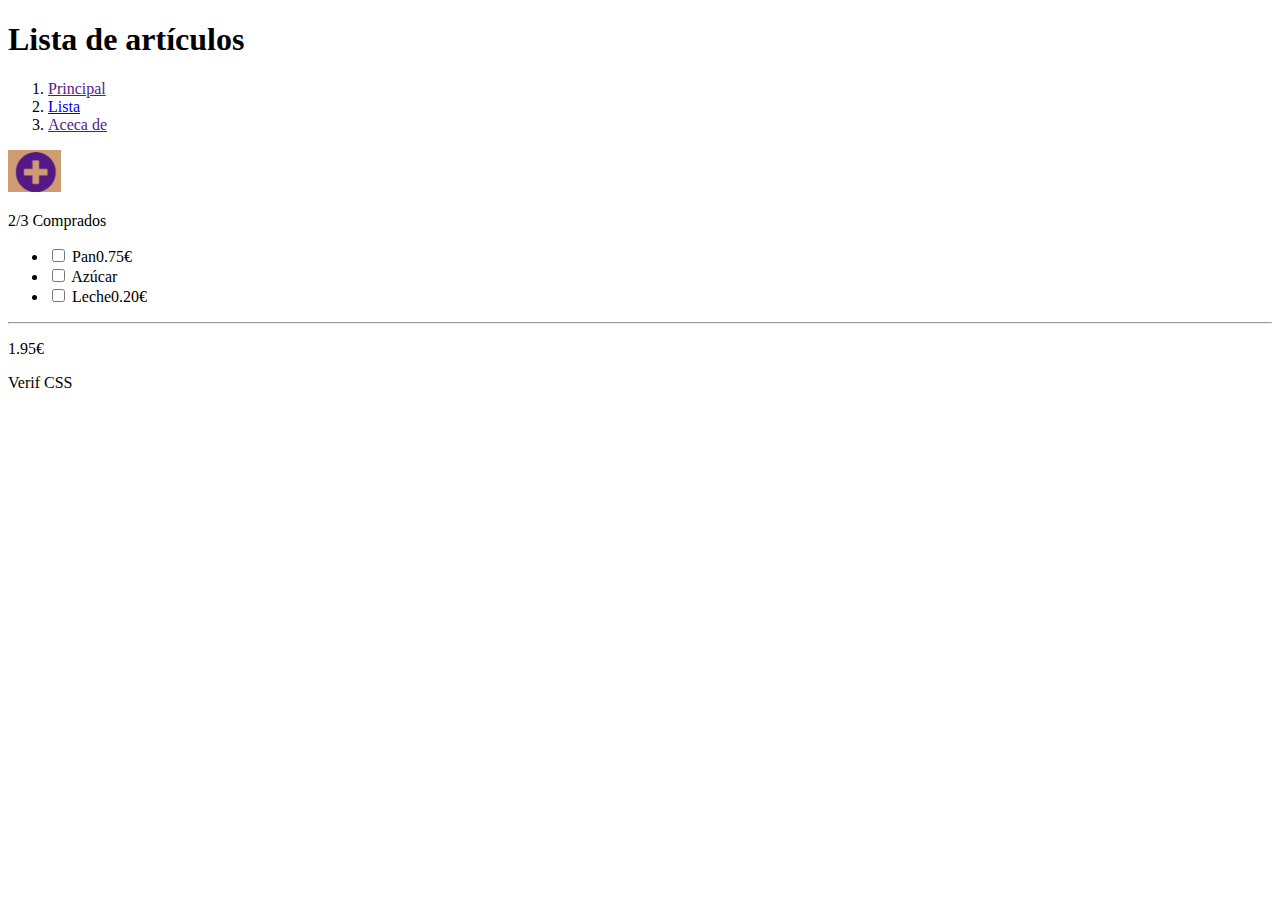
==== index.html @ 187d398a "Edit index HTML" ====
<!DOCTYPE html>
<html lang="es">
    <head>
        <meta charset="UTF-8" />
        <meta http-equiv="X-UA-Compatible" content="IE=edge" />
        <meta name="viewport" content="width=device-width, initial-scale=1.0" />
        <title>Lista de compra</title>
        <link rel="shortcut icon" href="descarga.png" type="image/png" />
        <link rel="stylesheet" href="style.css" />
    </head>
    <body>
        <header>
            <h1>Lista de artículos</h1>
            <nav>
                <ol>
                    <li><a href="">Principal</a></li>
                    <li><a href="formulario.html">Lista</a></li>
                    <li><a href="">Aceca de</a></li>
                </ol>
            </nav>
        </header>
        <div>
            <img src="./Ico+.png" alt="agregar" />
            <p>2/3 Comprados</p>
        </div>
        <section>
            <ul>
                <li>
                    <input type="checkbox" name="compra" id="pan" />
                    <label for="pan">Pan</label>0.75€
                </li>
                <li>
                    <input type="checkbox" name="compra" id="azucar" />
                    <label for="azucar">Azúcar</label>
                </li>
                <li>
                    <input type="checkbox" name="compra" id="leche" />
                    <label for="leche">Leche</label>0.20€
                </li>
            </ul>
            <hr />
            <p>1.95€</p>
        </section>
        <footer>Verif CSS</footer>
    </body>
</html>
---- style.css ----
* {
    box-sizing: border-box;
}
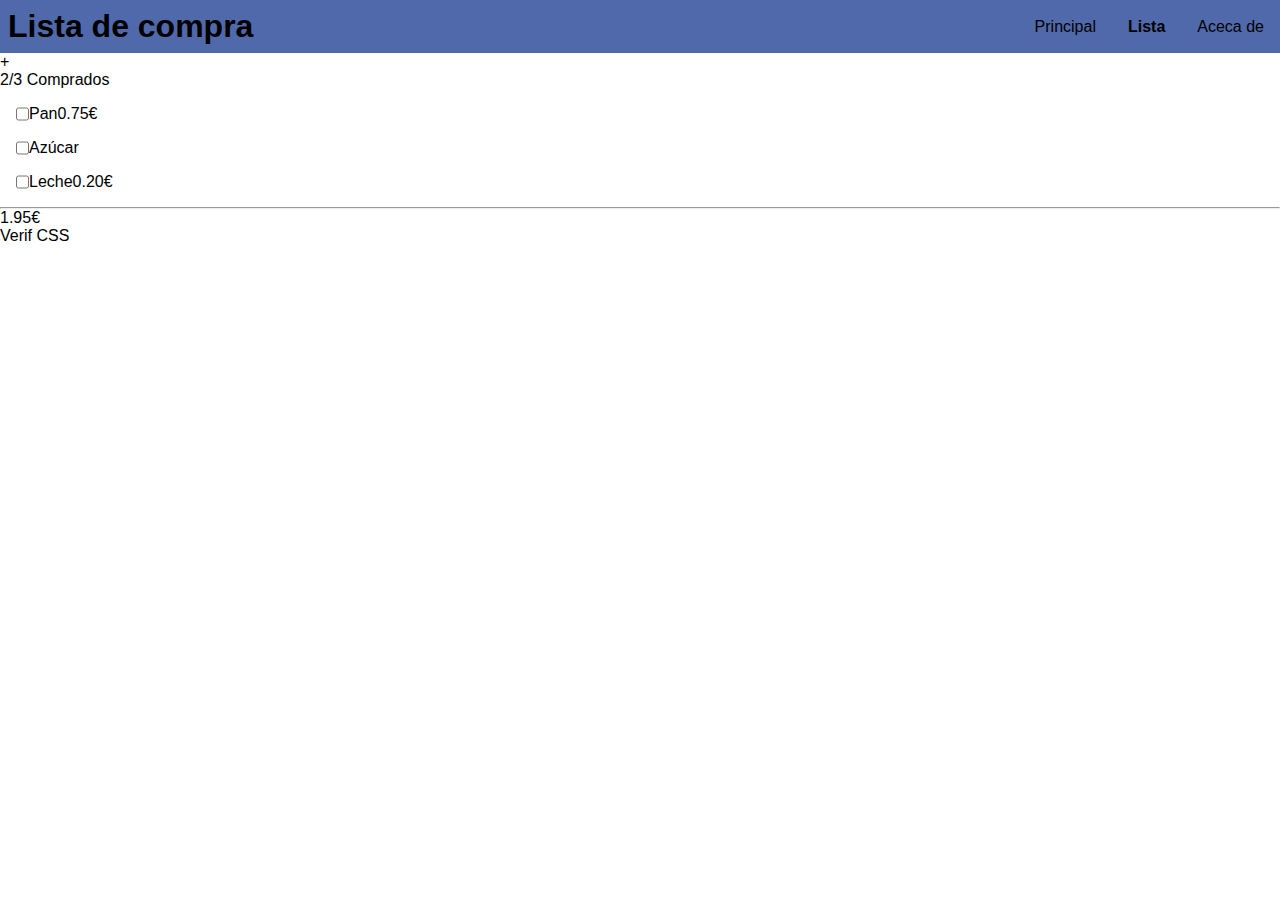
==== commit 97d612fb: "Adding header styles" ====
--- a/index.html
+++ b/index.html
@@ -4,30 +4,31 @@
         <meta charset="UTF-8" />
         <meta http-equiv="X-UA-Compatible" content="IE=edge" />
         <meta name="viewport" content="width=device-width, initial-scale=1.0" />
-        <title>Lista de compra</title>
+        <title>Lista de artículos</title>
         <link rel="shortcut icon" href="descarga.png" type="image/png" />
         <link rel="stylesheet" href="style.css" />
     </head>
     <body>
         <header>
-            <h1>Lista de artículos</h1>
+            <h1>Lista de compra</h1>
             <nav>
                 <ol>
                     <li><a href="">Principal</a></li>
-                    <li><a href="formulario.html">Lista</a></li>
+                    <li class="list"><a href="">Lista</a></li>
                     <li><a href="">Aceca de</a></li>
                 </ol>
             </nav>
         </header>
         <div>
-            <img src="./Ico+.png" alt="agregar" />
+            <p class="pluss"><a href="formulario.html">+</a></p>
             <p>2/3 Comprados</p>
         </div>
         <section>
             <ul>
                 <li>
                     <input type="checkbox" name="compra" id="pan" />
-                    <label for="pan">Pan</label>0.75€
+                    <label for="pan">Pan</label>
+                    <span>0.75€</span>
                 </li>
                 <li>
                     <input type="checkbox" name="compra" id="azucar" />
@@ -35,7 +36,8 @@
                 </li>
                 <li>
                     <input type="checkbox" name="compra" id="leche" />
-                    <label for="leche">Leche</label>0.20€
+                    <label for="leche">Leche</label>
+                    <span>0.20€</span>
                 </li>
             </ul>
             <hr />
--- a/style.css
+++ b/style.css
@@ -1,3 +1,40 @@
-* {
-    box-sizing: border-box;
+* {
+    box-sizing: border-box;
+    list-style: none;
+    margin: 0;
+    padding: 0;
+    font-family: Arial, Helvetica, sans-serif;
+}
+
+header {
+    display: flex;
+    flex-direction: row;
+    flex-wrap: nowrap;
+    justify-content: space-between;
+    align-items: center;
+    background-color: #5069AB;
+}
+
+h1 {
+    margin: 0.5rem;
+}
+
+ol {
+    display: flex;
+}
+
+li {
+    display: flex;
+    flex-direction: row;
+    margin: 1rem;
+}
+
+a {
+    color: black;
+    cursor: pointer;
+    text-decoration: none;
+}
+
+.list {
+    font-weight: 600;
 }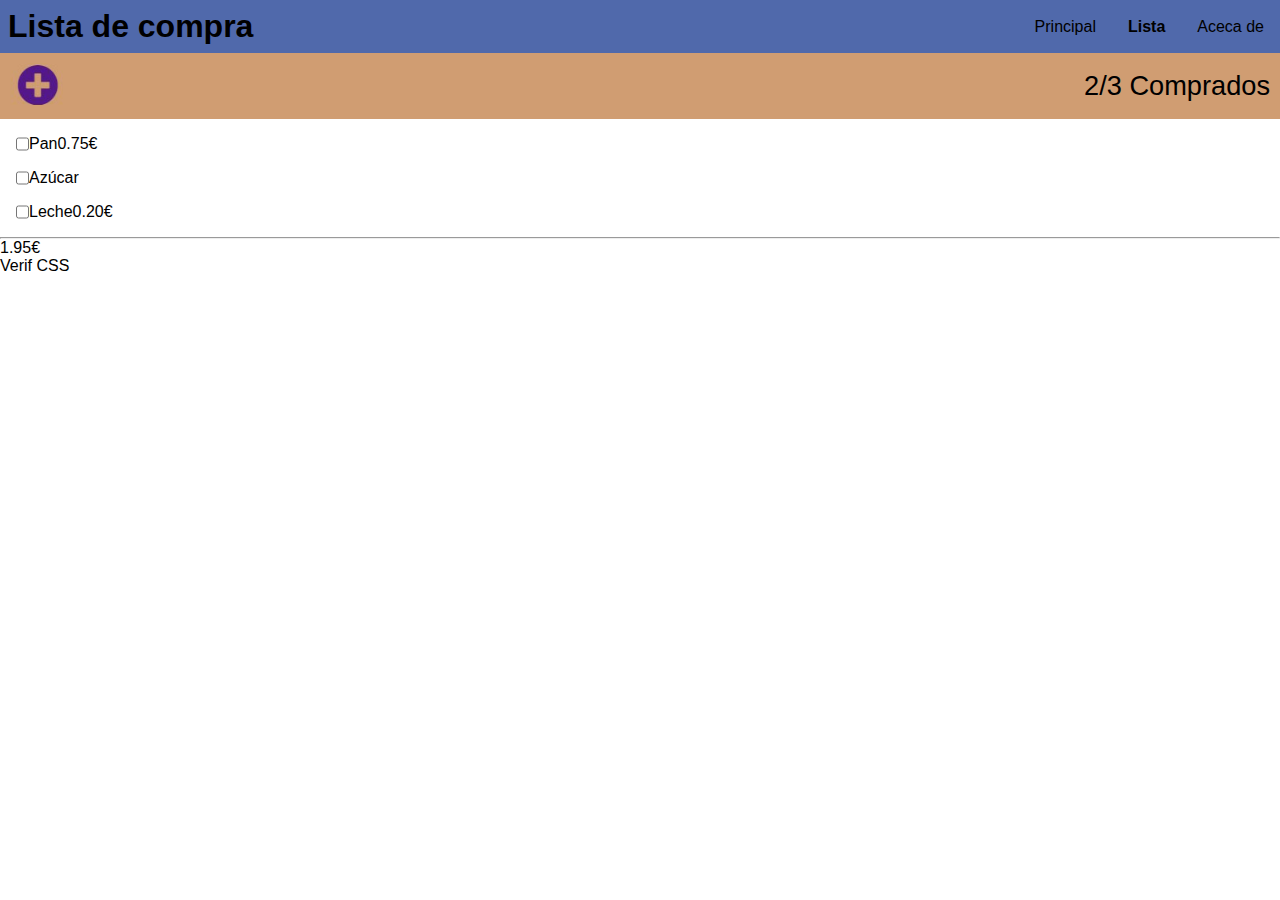
==== commit f90d97c6: "Finish DIV CSS" ====
--- a/index.html
+++ b/index.html
@@ -20,8 +20,8 @@
             </nav>
         </header>
         <div>
-            <p class="pluss"><a href="formulario.html">+</a></p>
-            <p>2/3 Comprados</p>
+            <a href="formulario.html"><img src="Ico+.png" alt="add" /></a>
+            <p class="bought">2/3 Comprados</p>
         </div>
         <section>
             <ul>
--- a/style.css
+++ b/style.css
@@ -37,4 +37,18 @@
 
 .list {
     font-weight: 600;
+}
+
+div {
+    display: flex;
+    flex-direction: row;
+    flex-wrap: nowrap;
+    justify-content: space-between;
+    align-items: center;
+    background-color: #D09D72;
+    padding: 10px;
+}
+
+.bought {
+    font-size: 1.7rem;
 }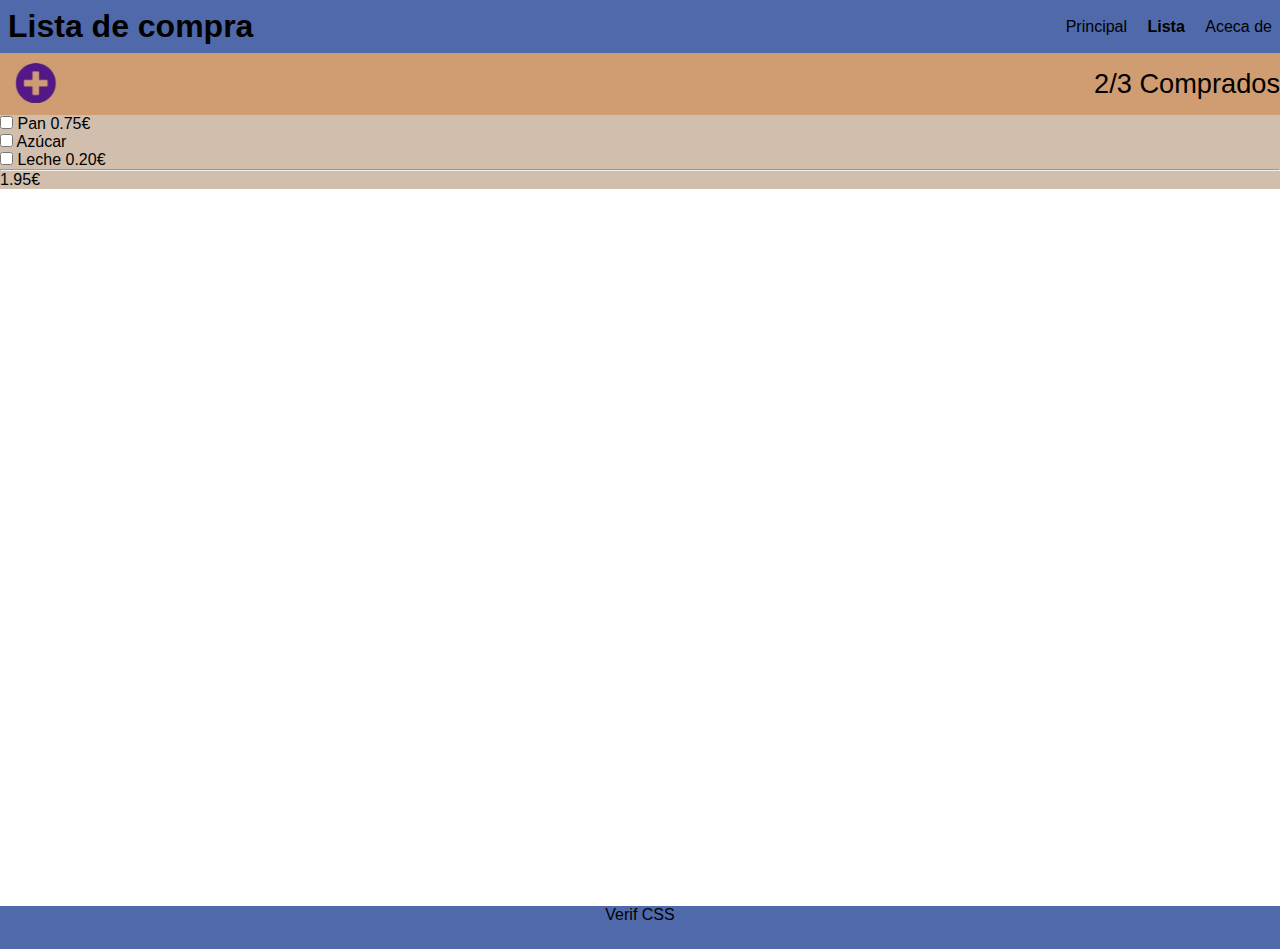
==== commit e5ba19cb: "Add footer & section changes" ====
--- a/index.html
+++ b/index.html
@@ -12,11 +12,11 @@
         <header>
             <h1>Lista de compra</h1>
             <nav>
-                <ol>
-                    <li><a href="">Principal</a></li>
-                    <li class="list"><a href="">Lista</a></li>
-                    <li><a href="">Aceca de</a></li>
-                </ol>
+                <ul>
+                    <a href="">Principal</a>
+                    <a href="" class="list">Lista</a>
+                    <a href="">Aceca de</a>
+                </ul>
             </nav>
         </header>
         <div>
--- a/style.css
+++ b/style.css
@@ -19,20 +19,11 @@
     margin: 0.5rem;
 }
 
-ol {
-    display: flex;
-}
-
-li {
-    display: flex;
-    flex-direction: row;
-    margin: 1rem;
-}
-
 a {
     color: black;
     cursor: pointer;
     text-decoration: none;
+    margin: 8px;
 }
 
 .list {
@@ -46,9 +37,23 @@
     justify-content: space-between;
     align-items: center;
     background-color: #D09D72;
-    padding: 10px;
 }
 
 .bought {
     font-size: 1.7rem;
+}
+
+section {
+    background-color: #D1BEAD;
+    margin-bottom: 56%;
+}
+
+footer {
+    display: flex;
+    justify-content: center;
+    background-color: #5069AB;
+    height: 50px;
+    width: -webkit-fill-available;
+    height: 2.7rem;
+    text-align: -webkit-right;
 }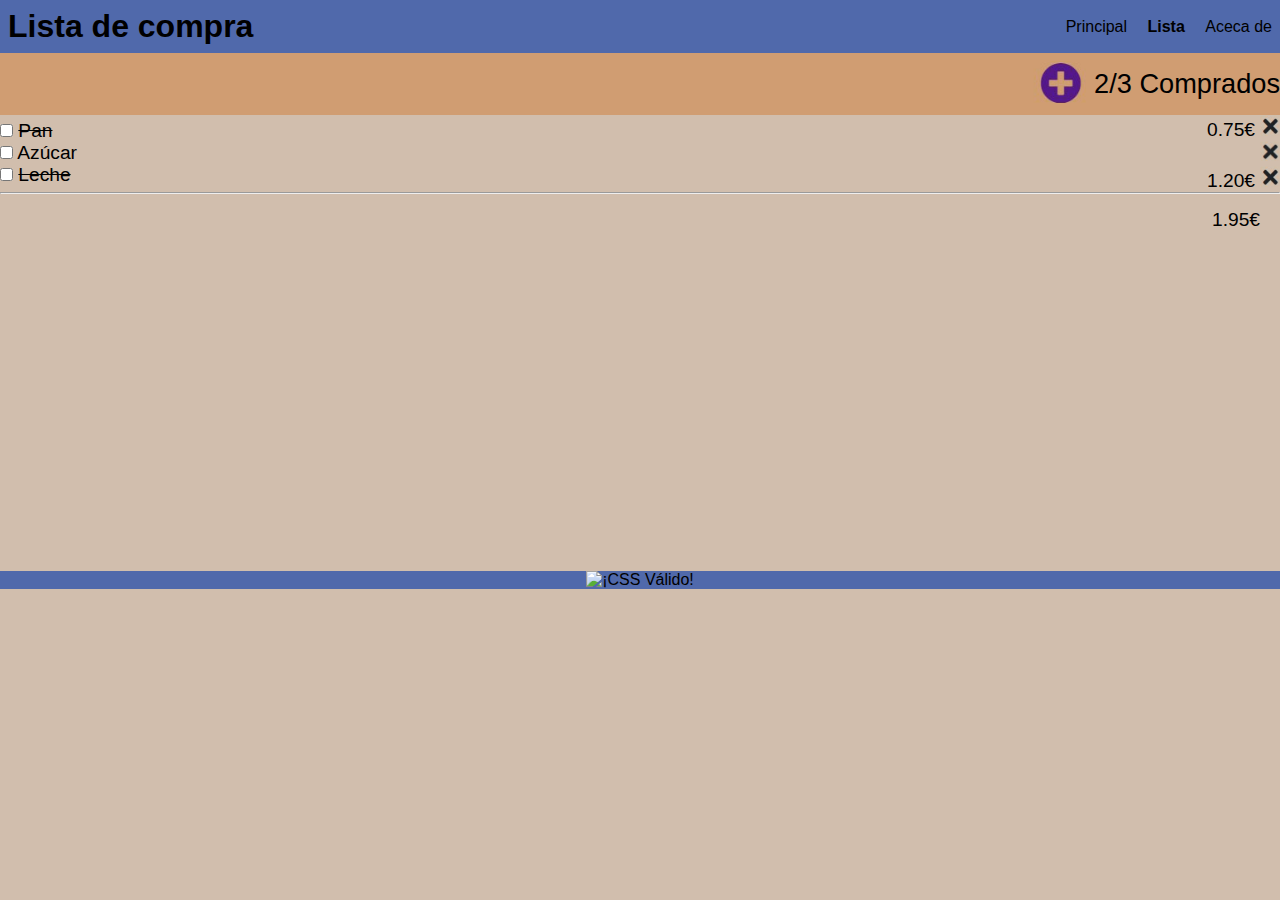
==== commit b24e8e34: "Finish first page" ====
--- a/index.html
+++ b/index.html
@@ -19,30 +19,54 @@
                 </ul>
             </nav>
         </header>
-        <div>
+        <div class="div-bought">
             <a href="formulario.html"><img src="Ico+.png" alt="add" /></a>
             <p class="bought">2/3 Comprados</p>
         </div>
         <section>
-            <ul>
-                <li>
-                    <input type="checkbox" name="compra" id="pan" />
-                    <label for="pan">Pan</label>
-                    <span>0.75€</span>
-                </li>
-                <li>
-                    <input type="checkbox" name="compra" id="azucar" />
-                    <label for="azucar">Azúcar</label>
-                </li>
-                <li>
-                    <input type="checkbox" name="compra" id="leche" />
-                    <label for="leche">Leche</label>
-                    <span>0.20€</span>
-                </li>
-            </ul>
-            <hr />
+            <div>
+                <ul>
+                    <li>
+                        <input type="checkbox" name="compra" id="pan" />
+                        <label for="pan"><s>Pan</s></label>
+                    </li>
+                    <li>
+                        <input type="checkbox" name="compra" id="azucar" />
+                        <label for="azucar">Azúcar</label>
+                    </li>
+                    <li>
+                        <input type="checkbox" name="compra" id="leche" />
+                        <label for="leche"><s>Leche</s></label>
+                    </li>
+                </ul>
+            </div>
+            <div>
+                <ul class="prices-list">
+                    <li>
+                        0.75€<img src="/X.png" alt="delete" class="x-img" />
+                    </li>
+                    <li><img src="/X.png" alt="delete" class="x-img" /></li>
+                    <li>
+                        1.20€<img src="/X.png" alt="delete" class="x-img" />
+                    </li>
+                </ul>
+            </div>
+        </section>
+        <hr />
+        <section>
             <p>1.95€</p>
         </section>
-        <footer>Verif CSS</footer>
+
+        <footer>
+            <p>
+                <a href="http://jigsaw.w3.org/css-validator/check/referer">
+                    <img
+                        style="border: 0; width: 88px; height: 31px"
+                        src="http://jigsaw.w3.org/css-validator/images/vcss"
+                        alt="¡CSS Válido!"
+                    />
+                </a>
+            </p>
+        </footer>
     </body>
 </html>
--- a/style.css
+++ b/style.css
@@ -6,10 +6,12 @@
     font-family: Arial, Helvetica, sans-serif;
 }
 
+body {
+    background-color: #D1BEAD;
+}
+
 header {
     display: flex;
-    flex-direction: row;
-    flex-wrap: nowrap;
     justify-content: space-between;
     align-items: center;
     background-color: #5069AB;
@@ -26,14 +28,12 @@
     margin: 8px;
 }
 
-.list {
+a:nth-of-type(2) {
     font-weight: 600;
 }
 
-div {
+.div-bought {
     display: flex;
-    flex-direction: row;
-    flex-wrap: nowrap;
     justify-content: space-between;
     align-items: center;
     background-color: #D09D72;
@@ -43,17 +43,42 @@
     font-size: 1.7rem;
 }
 
+div:last-of-type {
+    display: flex;
+    justify-content: flex-end;
+}
+
+.prices-list {
+    display: flex;
+    flex-direction: column;
+    align-items: flex-end;
+}
+
 section {
+    display: flex;
+    justify-content: space-between;
+    align-items: center;
     background-color: #D1BEAD;
-    margin-bottom: 56%;
+    font-size: 1.2rem;
+}
+
+.x-img {
+    width: 20px;
+    margin-left: 5px;
+}
+
+section:last-of-type {
+    display: flex;
+    justify-content: flex-end;
+    margin-top: 15px;
+    margin-right: 20px;
+    margin-bottom: 340px;
 }
 
 footer {
     display: flex;
     justify-content: center;
     background-color: #5069AB;
-    height: 50px;
     width: -webkit-fill-available;
-    height: 2.7rem;
     text-align: -webkit-right;
 }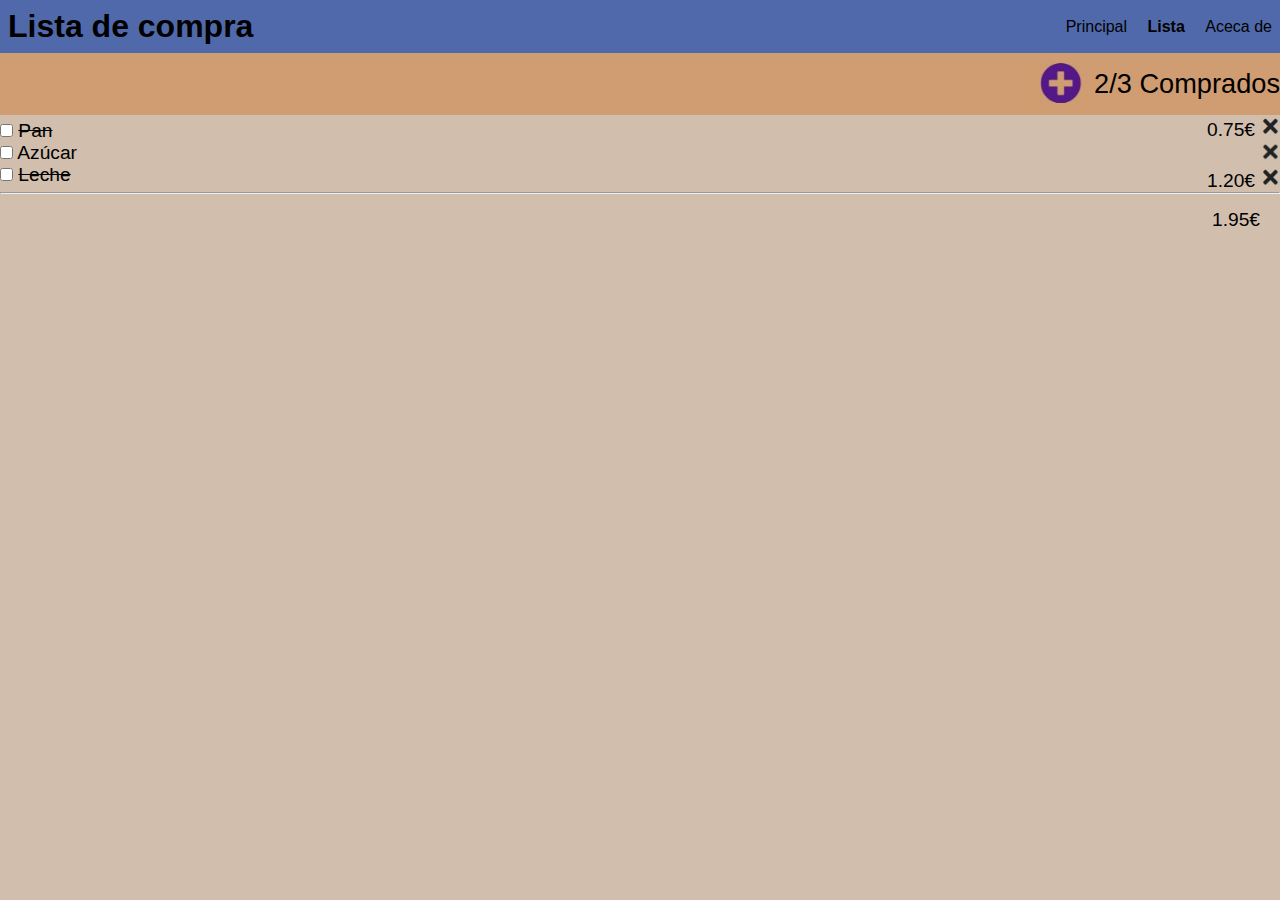
==== commit f8fc5f7f: "Add img" ====
--- a/index.html
+++ b/index.html
@@ -58,14 +58,15 @@
         </section>
 
         <footer>
+            <img src="/Valid_CSS.svg" alt="" />
             <p>
-                <a href="http://jigsaw.w3.org/css-validator/check/referer">
-                    <img
+                <!-- <a href="http://jigsaw.w3.org/css-validator/check/referer"> -->
+                <!-- <img
                         style="border: 0; width: 88px; height: 31px"
                         src="http://jigsaw.w3.org/css-validator/images/vcss"
                         alt="¡CSS Válido!"
-                    />
-                </a>
+                    </a>
+                    /> -->
             </p>
         </footer>
     </body>
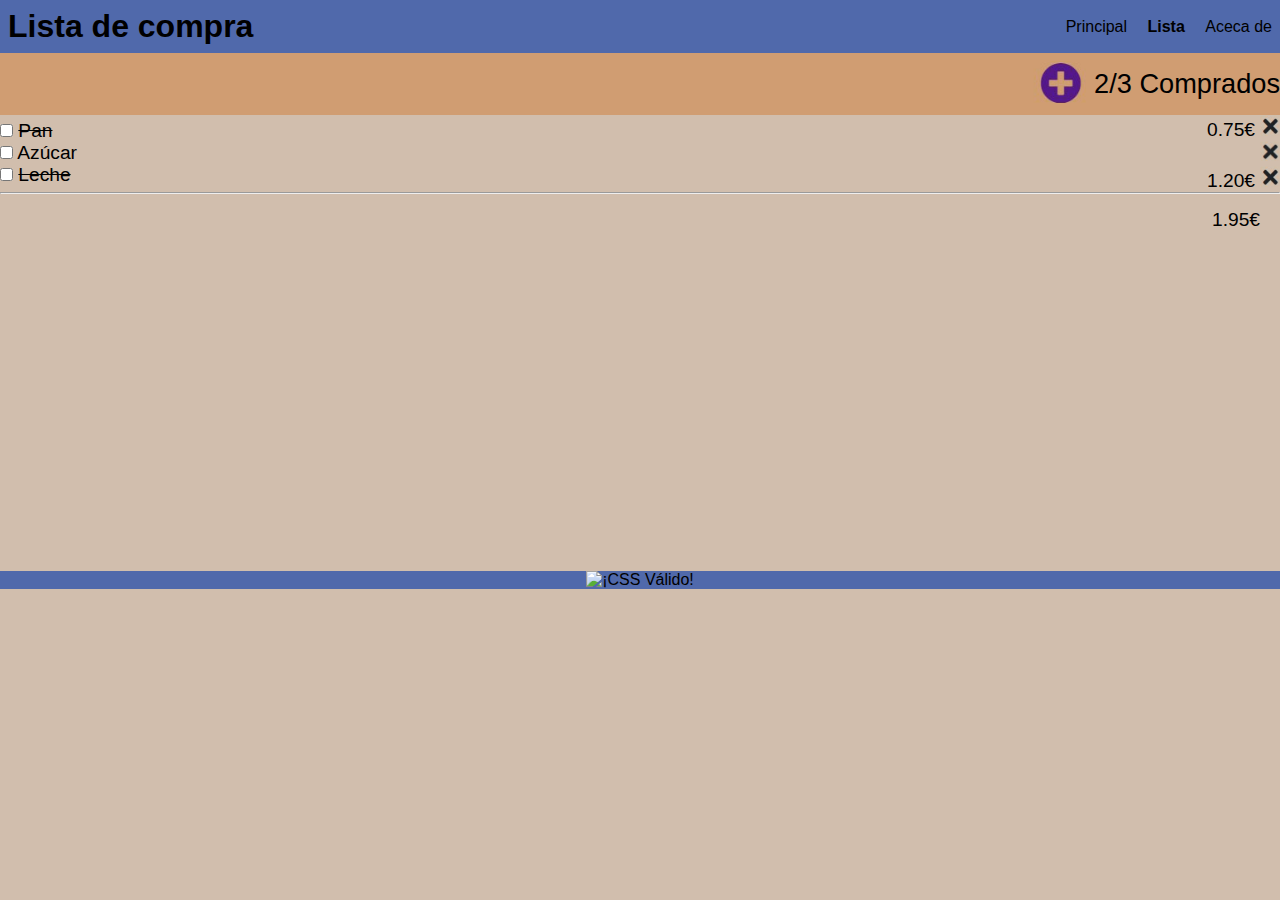
==== commit 487d324c: "Add fotter" ====
--- a/index.html
+++ b/index.html
@@ -58,15 +58,15 @@
         </section>
 
         <footer>
-            <img src="/Valid_CSS.svg" alt="" />
+            <!-- <img src="/Valid_CSS.svg" alt="" /> -->
             <p>
-                <!-- <a href="http://jigsaw.w3.org/css-validator/check/referer"> -->
-                <!-- <img
+                <a href="http://jigsaw.w3.org/css-validator/check/referer">
+                    <img
                         style="border: 0; width: 88px; height: 31px"
                         src="http://jigsaw.w3.org/css-validator/images/vcss"
                         alt="¡CSS Válido!"
-                    </a>
-                    /> -->
+                    />
+                </a>
             </p>
         </footer>
     </body>
